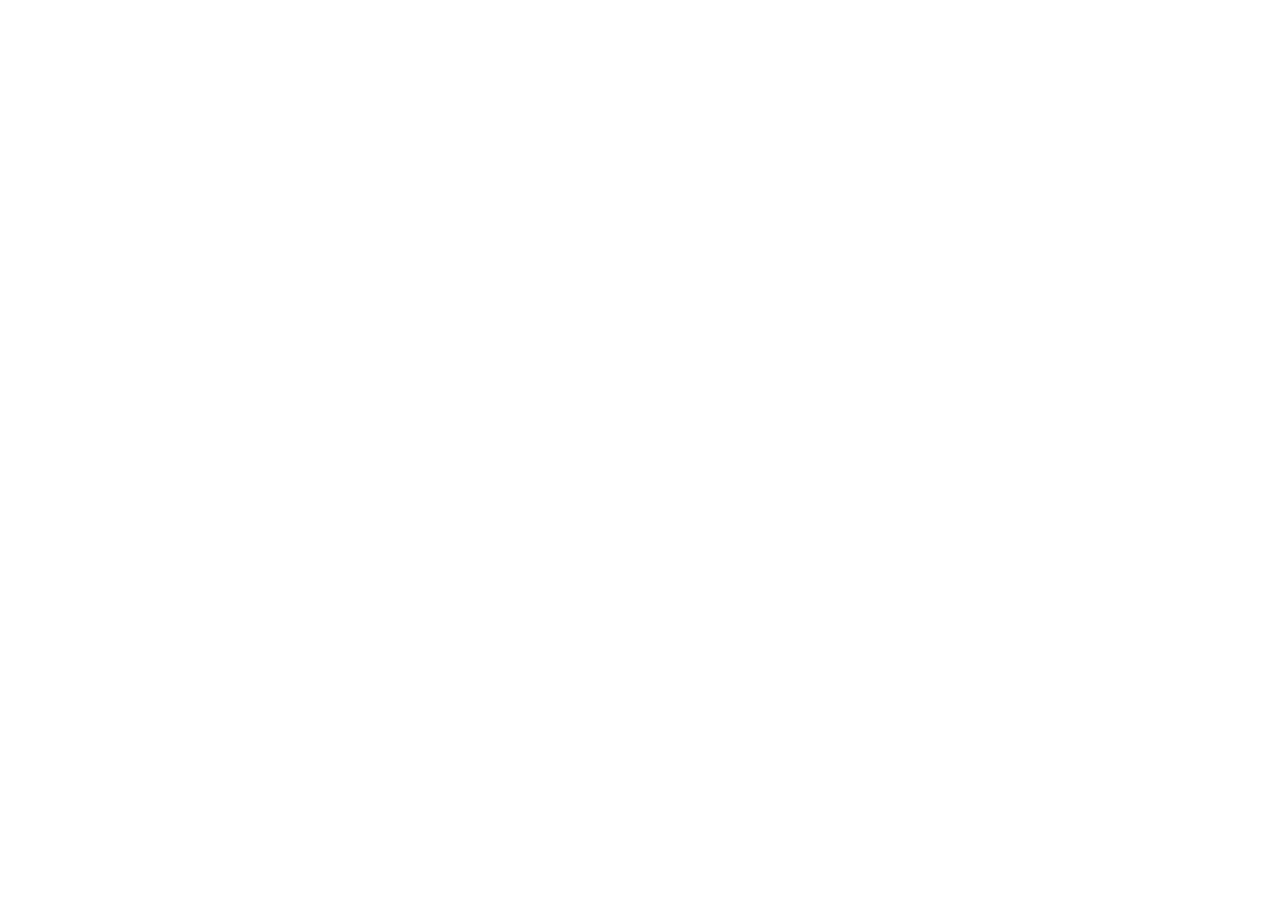
==== internal/web/assets/index.html @ 8b147dc7 "Web settings panel, weekly schedule, and send to all Panel (Polish): Silo connection with test, SMTP" ====
<!DOCTYPE html>
<html lang="pl">
<head>
<meta charset="utf-8">
<meta name="viewport" content="width=device-width, initial-scale=1">
<title>Silo Newsletter</title>
<link rel="stylesheet" href="/style.css">
<script src="/app.js" defer></script>
</head>
<body>
<div id="toast" role="status" aria-live="polite" hidden></div>

<main id="auth" class="auth" hidden>
  <section class="card auth-card">
    <h1>Silo Newsletter</h1>
    <form id="setup-form" hidden>
      <p>Pierwsze uruchomienie. Ustaw hasło do panelu. Kod konfiguracji znajdziesz w logach kontenera
      (Unraid: ikona kontenera → <strong>Logs</strong>).</p>
      <label>Kod z logów<input id="setup-code" autocomplete="one-time-code" required></label>
      <label>Nowe hasło (min. 8 znaków)<input id="setup-password" type="password" autocomplete="new-password" minlength="8" required></label>
      <button class="primary" type="submit">Ustaw hasło</button>
    </form>
    <form id="login-form" hidden>
      <label>Hasło<input id="login-password" type="password" autocomplete="current-password" required></label>
      <button class="primary" type="submit">Zaloguj</button>
    </form>
  </section>
</main>

<div id="app" hidden>
  <header class="topbar">
    <div class="brand">Silo Newsletter</div>
    <nav id="tabs" role="tablist">
      <button data-tab="dashboard" class="active">Pulpit</button>
      <button data-tab="connection">Połączenie</button>
      <button data-tab="email">E-mail</button>
      <button data-tab="content">Treść</button>
      <button data-tab="recipients">Odbiorcy</button>
      <button data-tab="schedule">Harmonogram</button>
      <button data-tab="preview">Podgląd</button>
      <button data-tab="history">Historia</button>
    </nav>
    <button id="logout" class="ghost">Wyloguj</button>
  </header>

  <main class="content">
    <section data-panel="dashboard">
      <h2>Pulpit</h2>
      <div class="grid">
        <div class="card"><h3>Konfiguracja</h3><p id="dash-config">…</p></div>
        <div class="card"><h3>Następna wysyłka</h3><p id="dash-next">…</p></div>
        <div class="card"><h3>Ostatnia wysyłka</h3><p id="dash-last">…</p></div>
      </div>
      <div class="card">
        <h3>Wyślij teraz do wszystkich</h3>
        <p>Wysyła newsletter do wszystkich aktywnych kont z adresem e-mail, z pominięciem wykluczonych.</p>
        <label>Wpisz <strong>WYŚLIJ</strong>, aby potwierdzić<input id="send-all-confirm" autocomplete="off"></label>
        <button id="send-all" class="danger">Wyślij do wszystkich</button>
      </div>
    </section>

    <section data-panel="connection" hidden>
      <h2>Połączenie z Silo</h2>
      <form class="card settings" data-form>
        <label>Adres serwera Silo<input name="SiloUrl" placeholder="http://192.168.1.10:8080" required>
          <small>Adres, pod którym kontener widzi Silo, np. adres IP Unraida i port API.</small></label>
        <label>Klucz API Silo<input name="SiloApiKey" type="password" autocomplete="off" data-secret="HasSiloApiKey">
          <small>Klucz administratora <strong>bez ograniczeń uprawnień</strong>. Zostaw puste, aby zachować zapisany klucz.</small></label>
        <div class="actions"><button class="primary" type="submit">Zapisz</button><button type="button" id="test-silo">Testuj połączenie</button></div>
        <p class="result" id="test-silo-result"></p>
      </form>
    </section>

    <section data-panel="email" hidden>
      <h2>Wysyłka e-mail</h2>
      <form class="card settings" data-form>
        <div class="row">
          <label>Serwer SMTP<input name="SmtpHost" placeholder="smtp.gmail.com"></label>
          <label class="narrow">Port<input name="SmtpPort" type="number" min="1" max="65535"></label>
          <label class="narrow">Szyfrowanie<select name="SmtpSecurity"><option value="starttls">STARTTLS (587)</option><option value="tls">TLS (465)</option><option value="none">Brak</option></select></label>
        </div>
        <div class="row">
          <label>Użytkownik SMTP<input name="SmtpUsername" autocomplete="off"></label>
          <label>Hasło SMTP<input name="SmtpPassword" type="password" autocomplete="off" data-secret="HasSmtpPassword"><small>Gmail: hasło aplikacji. Puste = bez zmian.</small></label>
        </div>
        <div class="row">
          <label>Nazwa nadawcy<input name="FromName"></label>
          <label>Adres nadawcy<input name="FromEmail" type="email"></label>
          <label>Odpowiedzi na adres (opcjonalnie)<input name="ReplyToEmail" type="email"></label>
        </div>
        <label>Adres testowy<input name="TestEmail" type="email"><small>Tu trafiają wiadomości z przycisku „Wyślij test”.</small></label>
        <div class="actions"><button class="primary" type="submit">Zapisz</button></div>
        <p class="result" data-mail-problem></p>
      </form>
    </section>

    <section data-panel="content" hidden>
      <h2>Treść newslettera</h2>
      <form class="card settings" data-form>
        <div class="row">
          <label>Nazwa serwera<input name="ServerName"><small>Pojawia się w temacie i nagłówku.</small></label>
          <label>Adres przycisku „Otwórz”<input name="ButtonUrl" placeholder="puste = adres Silo"></label>
        </div>
        <div class="row">
          <label class="narrow">Liczba dni<input name="DaysBack" type="number" min="1" max="60"></label>
          <label class="narrow">Maks. filmów<input name="MaxMovies" type="number" min="0" max="50"></label>
          <label class="narrow">Maks. seriali<input name="MaxShows" type="number" min="0" max="50"></label>
        </div>
        <label class="check"><input name="IncludeChildProfiles" type="checkbox"> Licz do statystyk także profile dziecięce</label>
        <fieldset><legend>Biblioteki w newsletterze</legend>
          <div id="libraries" class="checklist"><small>Zapisz połączenie z Silo, aby wczytać biblioteki.</small></div>
          <small>Nic nie zaznaczone = wszystkie biblioteki.</small>
        </fieldset>
        <div class="actions"><button class="primary" type="submit">Zapisz</button></div>
      </form>
    </section>

    <section data-panel="recipients" hidden>
      <h2>Odbiorcy</h2>
      <form class="card settings" data-form>
        <p>Konta pobrane z Silo. Odznacz, kto ma nie dostawać newslettera. Kontom bez e-maila w Silo możesz podać adres zastępczy.</p>
        <table class="users"><thead><tr><th>Wysyłać</th><th>Konto</th><th>E-mail w Silo</th><th>Adres zastępczy</th><th>Status</th></tr></thead>
        <tbody id="users"><tr><td colspan="5">Wczytywanie…</td></tr></tbody></table>
        <div class="actions"><button class="primary" type="submit">Zapisz</button></div>
      </form>
    </section>

    <section data-panel="schedule" hidden>
      <h2>Harmonogram</h2>
      <form class="card settings" data-form>
        <label class="check"><input name="ScheduleEnabled" type="checkbox"> Wysyłaj automatycznie co tydzień</label>
        <div class="row">
          <label class="narrow">Dzień<select name="ScheduleDay">
            <option value="Monday">poniedziałek</option><option value="Tuesday">wtorek</option><option value="Wednesday">środa</option>
            <option value="Thursday">czwartek</option><option value="Friday">piątek</option><option value="Saturday">sobota</option><option value="Sunday">niedziela</option>
          </select></label>
          <label class="narrow">Godzina<input name="ScheduleTime" type="time"></label>
          <label>Strefa czasowa<input name="TimeZone" placeholder="Europe/Warsaw"></label>
          <label class="narrow">Przerwa między e-mailami (s)<input name="SendDelaySeconds" type="number" min="0" max="600"></label>
        </div>
        <small>Pierwsza automatyczna wysyłka nastąpi w najbliższym terminie po zapisaniu. Jeśli kontener był wyłączony, zaległa wysyłka ruszy do 6 godzin po terminie.</small>
        <div class="actions"><button class="primary" type="submit">Zapisz</button></div>
      </form>
    </section>

    <section data-panel="preview" hidden>
      <h2>Podgląd i test</h2>
      <div class="card">
        <div class="row">
          <label>Konto<select id="preview-user"></select></label>
          <div class="actions inline"><button class="primary" id="preview-run">Pokaż podgląd</button><button id="send-test">Wyślij test na adres testowy</button></div>
        </div>
        <p class="result" id="preview-result"></p>
      </div>
      <iframe id="preview-frame" title="Podgląd newslettera" sandbox></iframe>
    </section>

    <section data-panel="history" hidden>
      <h2>Historia wysyłek</h2>
      <div class="card"><table class="history"><thead><tr><th>Start</th><th>Rodzaj</th><th>Wysłane</th><th>Błędy</th><th>Pominięte</th><th>Status</th></tr></thead><tbody id="history"></tbody></table></div>
      <div class="card">
        <h3>Zmiana hasła panelu</h3>
        <form id="password-form" class="settings">
          <div class="row"><label>Obecne hasło<input id="pw-current" type="password" autocomplete="current-password" required></label>
          <label>Nowe hasło<input id="pw-new" type="password" autocomplete="new-password" minlength="8" required></label></div>
          <div class="actions"><button type="submit">Zmień hasło</button></div>
        </form>
      </div>
    </section>
  </main>
  <footer class="footer" id="version"></footer>
</div>
</body>
</html>
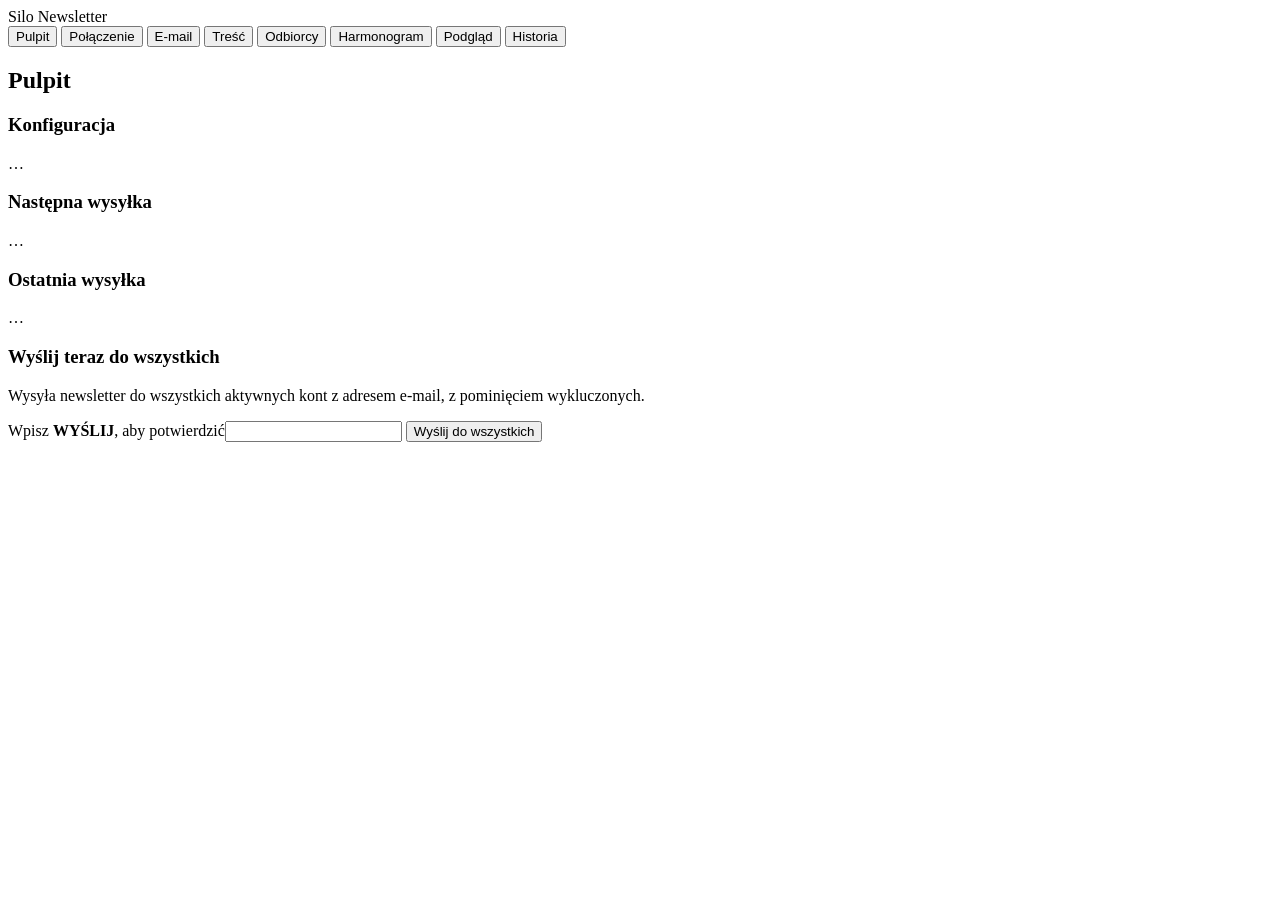
==== commit edac94ce: "Remove panel login; the panel is for the home network only Co-Authored-By: Claude Opus 5.5 <noreply@" ====
--- a/internal/web/assets/index.html
+++ b/internal/web/assets/index.html
@@ -10,24 +10,7 @@
 <body>
 <div id="toast" role="status" aria-live="polite" hidden></div>
 
-<main id="auth" class="auth" hidden>
-  <section class="card auth-card">
-    <h1>Silo Newsletter</h1>
-    <form id="setup-form" hidden>
-      <p>Pierwsze uruchomienie. Ustaw hasło do panelu. Kod konfiguracji znajdziesz w logach kontenera
-      (Unraid: ikona kontenera → <strong>Logs</strong>).</p>
-      <label>Kod z logów<input id="setup-code" autocomplete="one-time-code" required></label>
-      <label>Nowe hasło (min. 8 znaków)<input id="setup-password" type="password" autocomplete="new-password" minlength="8" required></label>
-      <button class="primary" type="submit">Ustaw hasło</button>
-    </form>
-    <form id="login-form" hidden>
-      <label>Hasło<input id="login-password" type="password" autocomplete="current-password" required></label>
-      <button class="primary" type="submit">Zaloguj</button>
-    </form>
-  </section>
-</main>
-
-<div id="app" hidden>
+<div id="app">
   <header class="topbar">
     <div class="brand">Silo Newsletter</div>
     <nav id="tabs" role="tablist">
@@ -40,7 +23,6 @@
       <button data-tab="preview">Podgląd</button>
       <button data-tab="history">Historia</button>
     </nav>
-    <button id="logout" class="ghost">Wyloguj</button>
   </header>
 
   <main class="content">
@@ -158,14 +140,6 @@
     <section data-panel="history" hidden>
       <h2>Historia wysyłek</h2>
       <div class="card"><table class="history"><thead><tr><th>Start</th><th>Rodzaj</th><th>Wysłane</th><th>Błędy</th><th>Pominięte</th><th>Status</th></tr></thead><tbody id="history"></tbody></table></div>
-      <div class="card">
-        <h3>Zmiana hasła panelu</h3>
-        <form id="password-form" class="settings">
-          <div class="row"><label>Obecne hasło<input id="pw-current" type="password" autocomplete="current-password" required></label>
-          <label>Nowe hasło<input id="pw-new" type="password" autocomplete="new-password" minlength="8" required></label></div>
-          <div class="actions"><button type="submit">Zmień hasło</button></div>
-        </form>
-      </div>
     </section>
   </main>
   <footer class="footer" id="version"></footer>
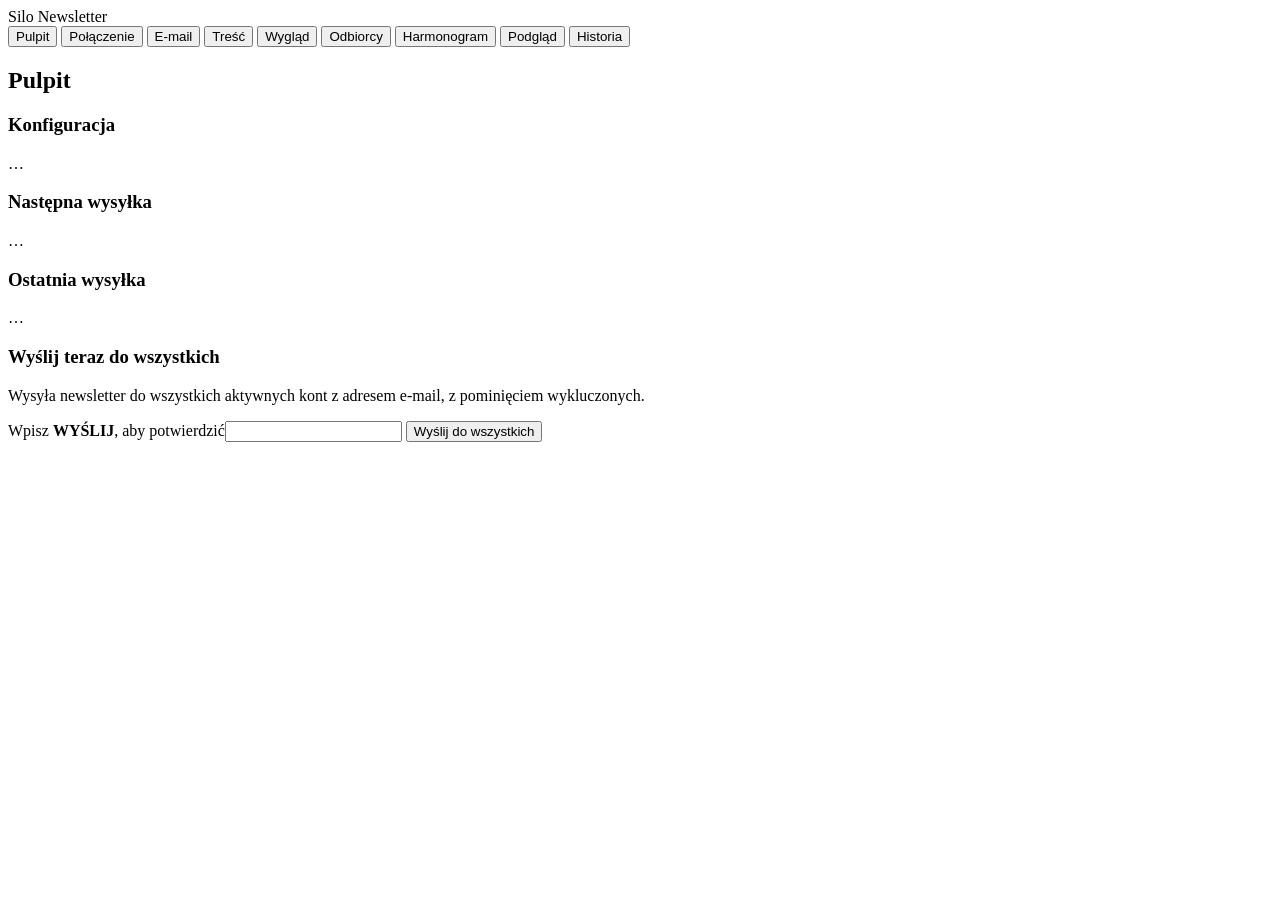
==== commit ae4d6d9a: "Add a Wygląd tab: section order, list or poster grid, theme, accent, header texts, logo, title detai" ====
--- a/internal/web/assets/index.html
+++ b/internal/web/assets/index.html
@@ -18,6 +18,7 @@
       <button data-tab="connection">Połączenie</button>
       <button data-tab="email">E-mail</button>
       <button data-tab="content">Treść</button>
+      <button data-tab="layout">Wygląd</button>
       <button data-tab="recipients">Odbiorcy</button>
       <button data-tab="schedule">Harmonogram</button>
       <button data-tab="preview">Podgląd</button>
@@ -97,6 +98,40 @@
       </form>
     </section>
 
+    <section data-panel="layout" hidden>
+      <h2>Wygląd newslettera</h2>
+      <form class="card settings" data-form id="layout-form">
+        <fieldset><legend>Sekcje (kolejność od góry)</legend>
+          <ol id="sections" class="sections"></ol>
+          <small>Strzałkami zmieniasz kolejność, odznaczona sekcja się nie pojawi.</small>
+        </fieldset>
+        <fieldset><legend>Przy tytule pokazuj</legend>
+          <div class="checklist inline">
+            <label><input type="checkbox" data-layout="ShowYear"> rok</label>
+            <label><input type="checkbox" data-layout="ShowDetail"> gatunek, czas, nowe odcinki</label>
+            <label><input type="checkbox" data-layout="ShowRatings"> oceny IMDb i Rotten Tomatoes</label>
+            <label><input type="checkbox" data-layout="ShowOverview"> opis (tylko w układzie listy)</label>
+          </div>
+        </fieldset>
+        <fieldset><legend>Kolory i nagłówek</legend>
+          <div class="row">
+            <label class="narrow">Motyw<select data-layout="Theme"><option value="dark">ciemny</option><option value="light">jasny</option></select></label>
+            <label class="narrow">Kolor akcentu<input type="color" id="accent-color"></label>
+            <label class="check accent-default"><input type="checkbox" id="accent-default"> domyślny kolor motywu</label>
+          </div>
+          <div class="row">
+            <label>Mały nagłówek<input data-layout="Heading" maxlength="200"></label>
+            <label>Powitanie<input data-layout="Greeting" maxlength="200"></label>
+          </div>
+          <label>Tekst pod powitaniem<input data-layout="Intro" maxlength="200">
+            <small>W tekstach możesz użyć {imie}, {serwer} i {okres}. Puste pole = linia się nie pojawi.</small></label>
+          <label>Adres logo (opcjonalnie)<input data-layout="LogoUrl" type="url" placeholder="https://…/logo.png">
+            <small>PNG, JPG lub WebP. Pobierane przy każdej wysyłce i dołączane do e-maila.</small></label>
+        </fieldset>
+        <div class="actions"><button class="primary" type="submit">Zapisz</button><button type="button" id="layout-preview">Zapisz i pokaż podgląd</button><button type="button" id="layout-reset">Przywróć domyślny wygląd</button></div>
+      </form>
+    </section>
+
     <section data-panel="recipients" hidden>
       <h2>Odbiorcy</h2>
       <form class="card settings" data-form>
